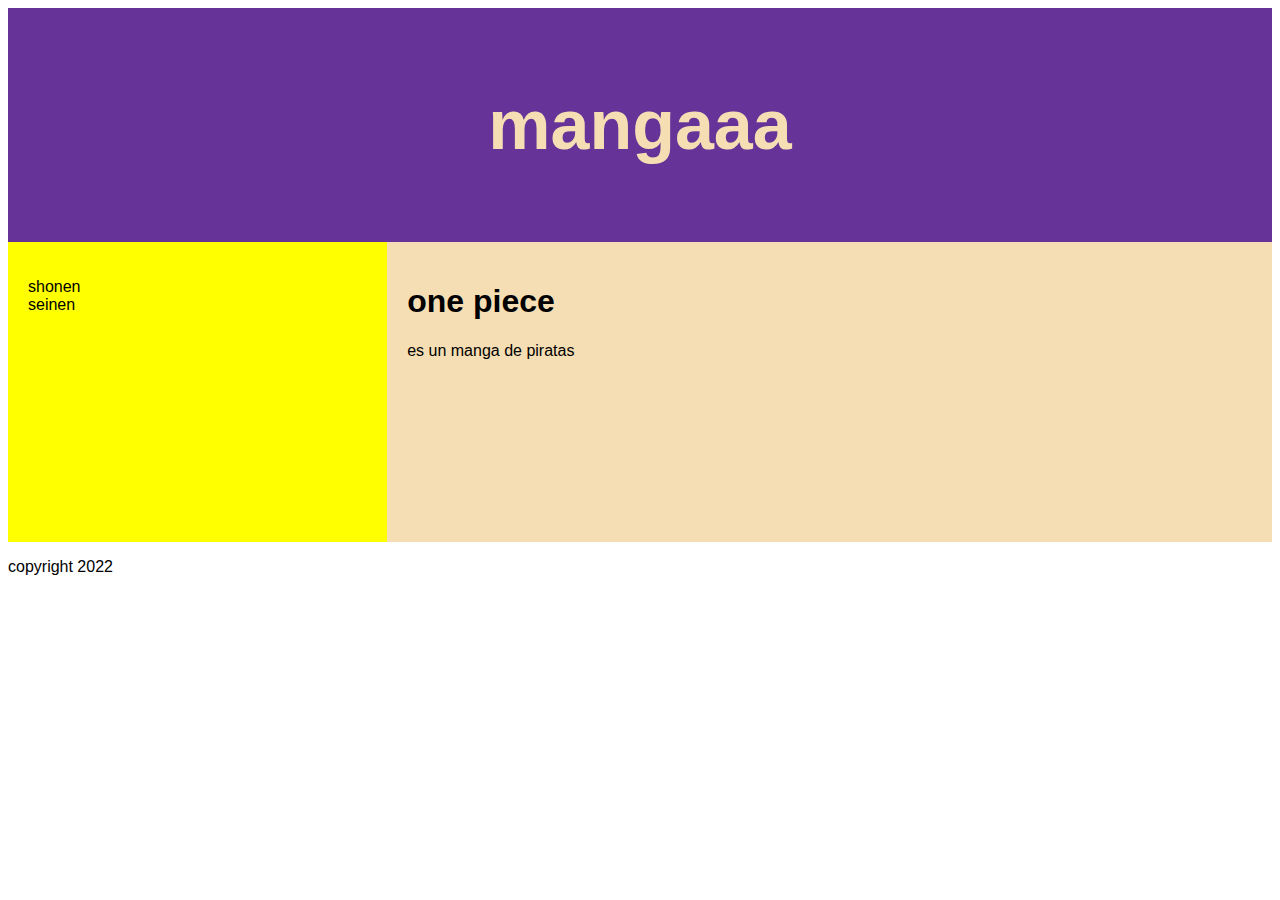
==== INDEX.html @ 1f10b2b5 "Add files via upload" ====
<!DOCTYPE html>
<html lang="en">
<head>
    <meta charset="UTF-8">
    <meta name="viewport" content="width=device-width, initial-scale=1.0">
    <meta http-equiv="X-UA-Compatible" content="ie=edge">
    <title>Document</title>
    <style>
    * {
        box-sizing:border-box;
    }
    body { 
        font-family: Arial, Helvetica, sans-serif;
    }
    header{ 
            background-color: rebeccapurple;
            padding: 30px;
            text-align: center;
            font-size: 35px;
            color: wheat;
    }
    nav{
        float: left;
        width: 30%;
        height: 300px;
        background:yellow;
        padding: 20px;
    }
    nav ul{
        list-style-type: none;
        padding: 0;
    }
    article{
        float: left;
        padding: 20px;
        width: 70%;
        background-color: wheat;
        height: 300px;
    }
    section:after{
        content: "";
        display: table;
        clear: both;
    }
    footer{
        background-color: thistle;
        padding: 10px;
        text-align: center;
        color: white;
    }
        </style>
</head>
<body>
    <header>
        <h1>mangaaa</h1>
    </header>
    <section>
    <nav>

        <ul>
            <li>shonen</li>
            <li>seinen</li>
        </ul>

    </nav>
    <!--
    <article>

        <h1>naruto</h1>
        <p>es un manga de ninjas</p>

    </article>
-->
    <article>

        <h1>one piece</h1>
        <p>es un manga de piratas</p>

    </article>
    </section>
    <foorter>
        <p>copyright 2022</p>
    </foorter>
</body>
</html>
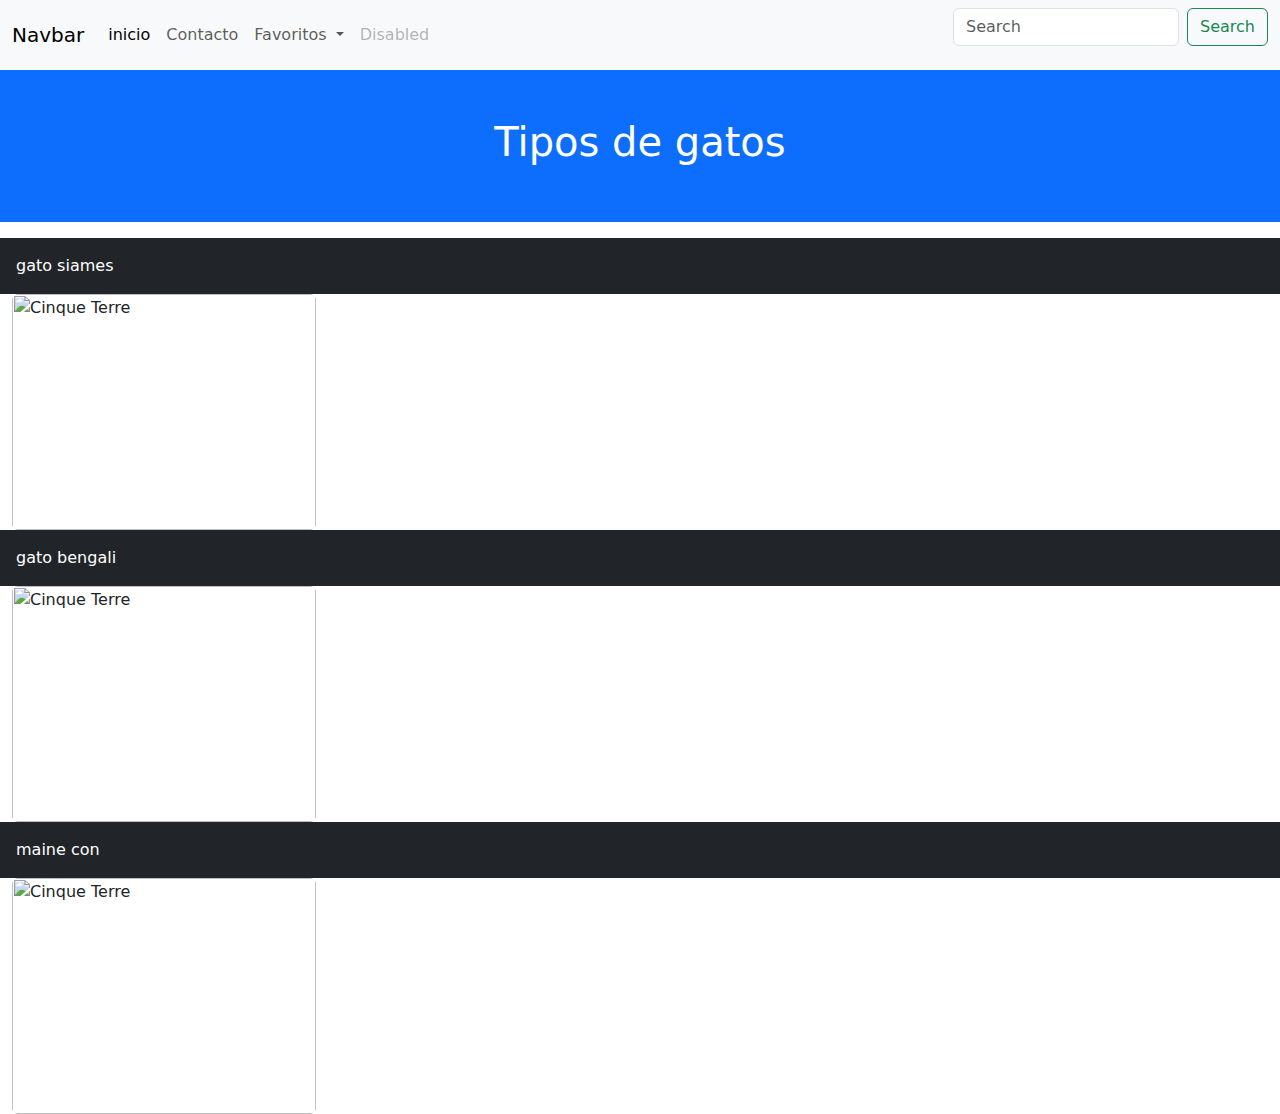
==== commit 3407c312: "Add files via upload" ====
--- a/INDEX.html
+++ b/INDEX.html
@@ -1,85 +1,76 @@
-<!DOCTYPE html>
+
 <html lang="en">
 <head>
     <meta charset="UTF-8">
     <meta name="viewport" content="width=device-width, initial-scale=1.0">
     <meta http-equiv="X-UA-Compatible" content="ie=edge">
     <title>Document</title>
-    <style>
-    * {
-        box-sizing:border-box;
-    }
-    body { 
-        font-family: Arial, Helvetica, sans-serif;
-    }
-    header{ 
-            background-color: rebeccapurple;
-            padding: 30px;
-            text-align: center;
-            font-size: 35px;
-            color: wheat;
-    }
-    nav{
-        float: left;
-        width: 30%;
-        height: 300px;
-        background:yellow;
-        padding: 20px;
-    }
-    nav ul{
-        list-style-type: none;
-        padding: 0;
-    }
-    article{
-        float: left;
-        padding: 20px;
-        width: 70%;
-        background-color: wheat;
-        height: 300px;
-    }
-    section:after{
-        content: "";
-        display: table;
-        clear: both;
-    }
-    footer{
-        background-color: thistle;
-        padding: 10px;
-        text-align: center;
-        color: white;
-    }
-        </style>
+    <!-- Latest compiled and minified CSS -->
+<link href="https://cdn.jsdelivr.net/npm/bootstrap@5.3.1/dist/css/bootstrap.min.css" rel="stylesheet">
+
+<!-- Latest compiled JavaScript -->
+<script src="https://cdn.jsdelivr.net/npm/bootstrap@5.3.1/dist/js/bootstrap.bundle.min.js"></script>
 </head>
 <body>
     <header>
-        <h1>mangaaa</h1>
-    </header>
-    <section>
-    <nav>
+        <nav class="navbar navbar-expand-lg navbar-light bg-light">
+                <div class="container-fluid">
+                  <a class="navbar-brand" href="#">Navbar</a>
+                  <button class="navbar-toggler" type="button" data-bs-toggle="collapse" data-bs-target="#navbarSupportedContent" aria-controls="navbarSupportedContent" aria-expanded="false" aria-label="Toggle navigation">
+                    <span class="navbar-toggler-icon"></span>
+                  </button>
+                  <div class="collapse navbar-collapse" id="navbarSupportedContent">
+                    <ul class="navbar-nav me-auto mb-2 mb-lg-0">
+                      <li class="nav-item">
+                        <a class="nav-link active" aria-current="page" href="#">inicio</a>
+                      </li>
+                      <li class="nav-item">
+                        <a class="nav-link" href="#">Contacto</a>
+                      </li>
+                      <li class="nav-item dropdown">
+                        <a class="nav-link dropdown-toggle" href="#" id="navbarDropdown" role="button" data-bs-toggle="dropdown" aria-expanded="false">
+                          Favoritos
+                        </a>
+                        <ul class="dropdown-menu" aria-labelledby="navbarDropdown">
+                          <li><a class="dropdown-item" href="gato-bengali.html">gatos bengalis</a></li>
+                          <li><a class="dropdown-item" href="consejos.html">consejos</a></li>
+                          <li><a class="dropdown-item" href="gatos-blancos.html">gatos blancos</a></li>
+                        </ul>
+                      </li>
+                      <li class="nav-item">
+                        <a class="nav-link disabled" href="#" tabindex="-1" aria-disabled="true">Disabled</a>
+                      </li>
+                    </ul>
+                    <form class="d-flex">
+                      <input class="form-control me-2" type="search" placeholder="Search" aria-label="Search">
+                      <button class="btn btn-outline-success" type="submit">Search</button>
+                    </form>
+                  </div>
+                </div>
+              </nav>
 
-        <ul>
-            <li>shonen</li>
-            <li>seinen</li>
-        </ul>
+              <div class="container-fluid p-5 bg-primary text-white text-center">
+                <h1>Tipos de gatos</h1>
+                
+              </div>
 
-    </nav>
-    <!--
-    <article>
+              <div class="container-fluid mt-3">
+                
+                <div class="row">
+                  <div class="col p-3 bg-dark text-white">gato siames</div>
+                  <div><img src="img/gato-siames" class="rounded" alt="Cinque Terre" width="304" height="236"> </div>
+                  <div class="col p-3 bg-dark text-white">gato bengali</div>
+                  <div><img src="img/gato-bengali.jfif" class="rounded" alt="Cinque Terre" width="304" height="236"> </div>
+                  <div class="col p-3 bg-dark text-white">maine con</div>
+                  <div><img src="img/maine-con.jfif" class="rounded" alt="Cinque Terre" width="304" height="236"> </div>
+                  
+                 
+                </div>
+              </div>
 
-        <h1>naruto</h1>
-        <p>es un manga de ninjas</p>
+            </body>
 
-    </article>
--->
-    <article>
+            
 
-        <h1>one piece</h1>
-        <p>es un manga de piratas</p>
 
-    </article>
-    </section>
-    <foorter>
-        <p>copyright 2022</p>
-    </foorter>
-</body>
-</html>
+       